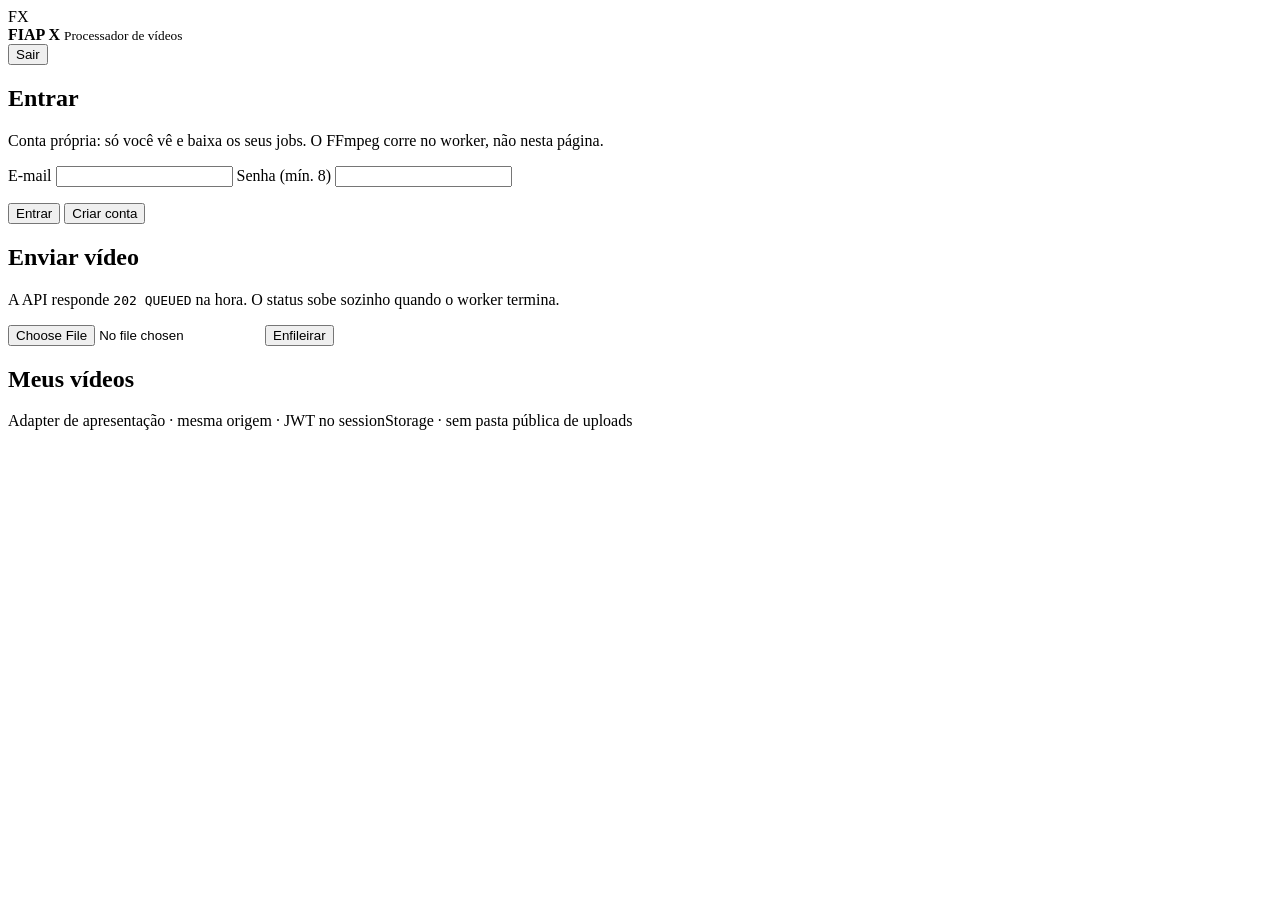
==== fiapx-video-processor/web/index.html @ 3771e590 "Publish FIAP X hackathon with Compose observability for the banca. Keep baseline and product togethe" ====
<!DOCTYPE html>
<html lang="pt-BR">
<head>
  <meta charset="UTF-8">
  <meta name="viewport" content="width=device-width, initial-scale=1">
  <title>FIAP X — processador de vídeos</title>
  <link rel="stylesheet" href="/assets/app.css">
</head>
<body>
  <header class="top">
    <div class="brand">
      <span class="mark">FX</span>
      <div>
        <strong>FIAP X</strong>
        <small>Processador de vídeos</small>
      </div>
    </div>
    <div id="session" class="session hidden">
      <span id="who"></span>
      <button type="button" id="logout" class="ghost">Sair</button>
    </div>
  </header>

  <main>
    <section id="auth-view" class="card">
      <h1>Entrar</h1>
      <p class="lede">Conta própria: só você vê e baixa os seus jobs. O FFmpeg corre no worker, não nesta página.</p>
      <form id="auth-form">
        <label>E-mail
          <input type="email" id="email" autocomplete="username" required>
        </label>
        <label>Senha (mín. 8)
          <input type="password" id="password" autocomplete="current-password" required minlength="8">
        </label>
        <p id="auth-error" class="banner error hidden" role="alert"></p>
        <div class="row">
          <button type="submit" id="login-btn">Entrar</button>
          <button type="button" id="register-btn" class="ghost">Criar conta</button>
        </div>
      </form>
    </section>

    <section id="app-view" class="hidden">
      <div class="card">
        <h1>Enviar vídeo</h1>
        <p class="lede">A API responde <code>202 QUEUED</code> na hora. O status sobe sozinho quando o worker termina.</p>
        <form id="upload-form" class="drop">
          <input type="file" id="video" accept="video/*" required>
          <button type="submit">Enfileirar</button>
        </form>
        <p id="upload-msg" class="banner hidden" role="status"></p>
      </div>

      <div class="card">
        <div class="row spread">
          <h2>Meus vídeos</h2>
          <span id="job-count" class="muted"></span>
        </div>
        <div id="jobs" class="jobs"></div>
      </div>
    </section>
  </main>

  <footer>
    Adapter de apresentação · mesma origem · JWT no sessionStorage · sem pasta pública de uploads
  </footer>
  <script src="/assets/app.js"></script>
</body>
</html>
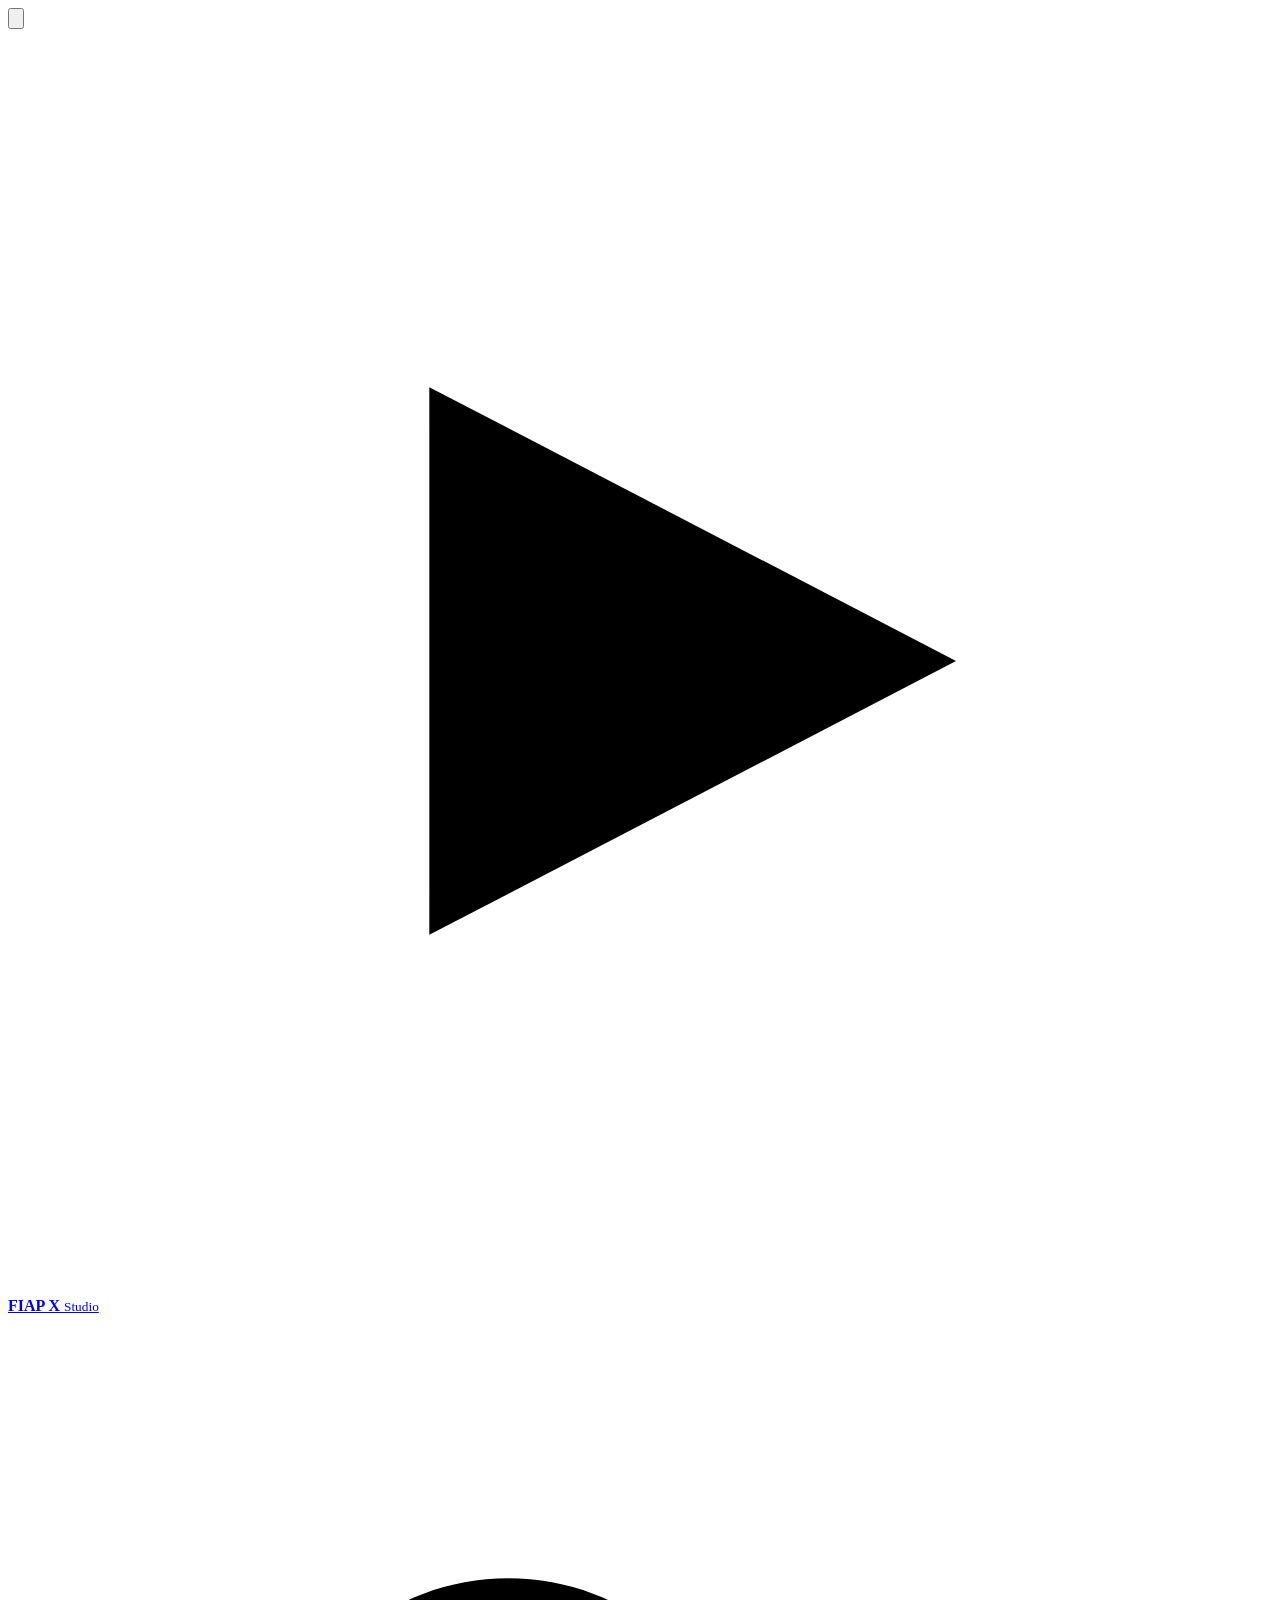
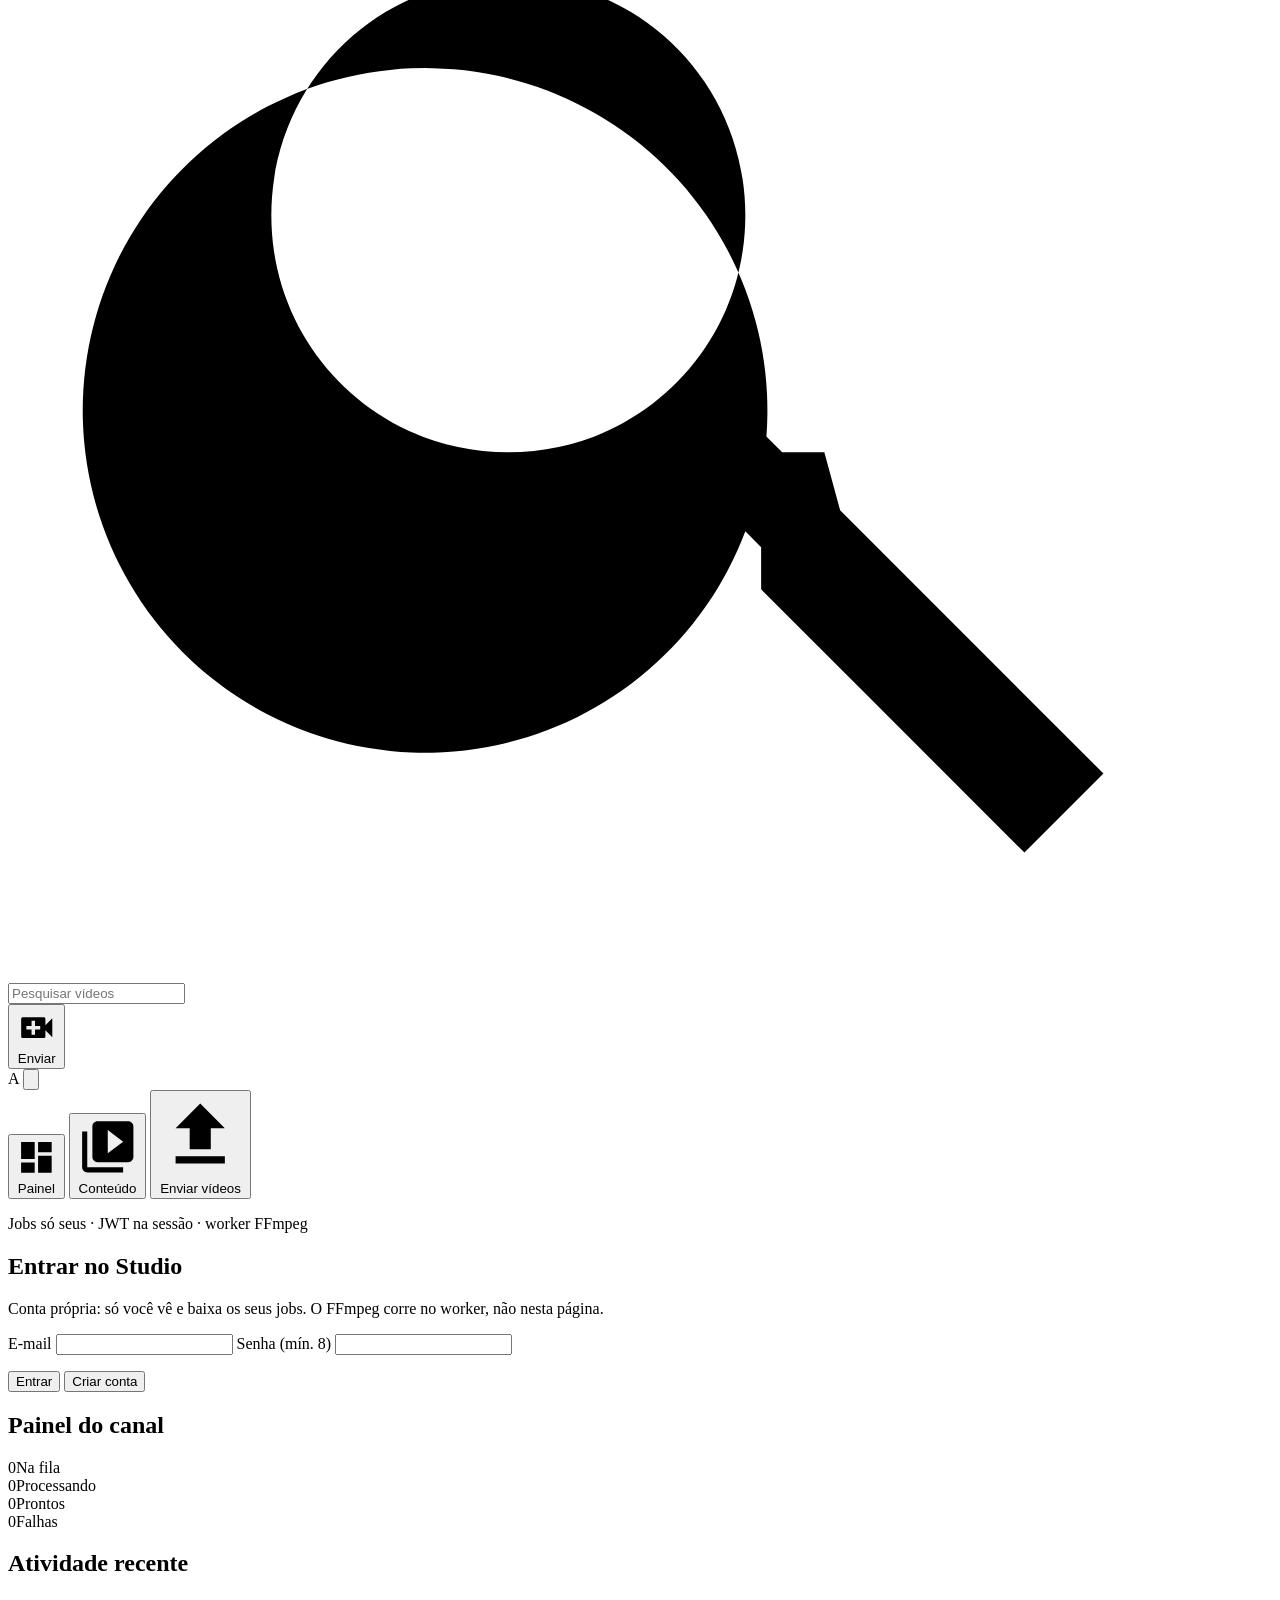
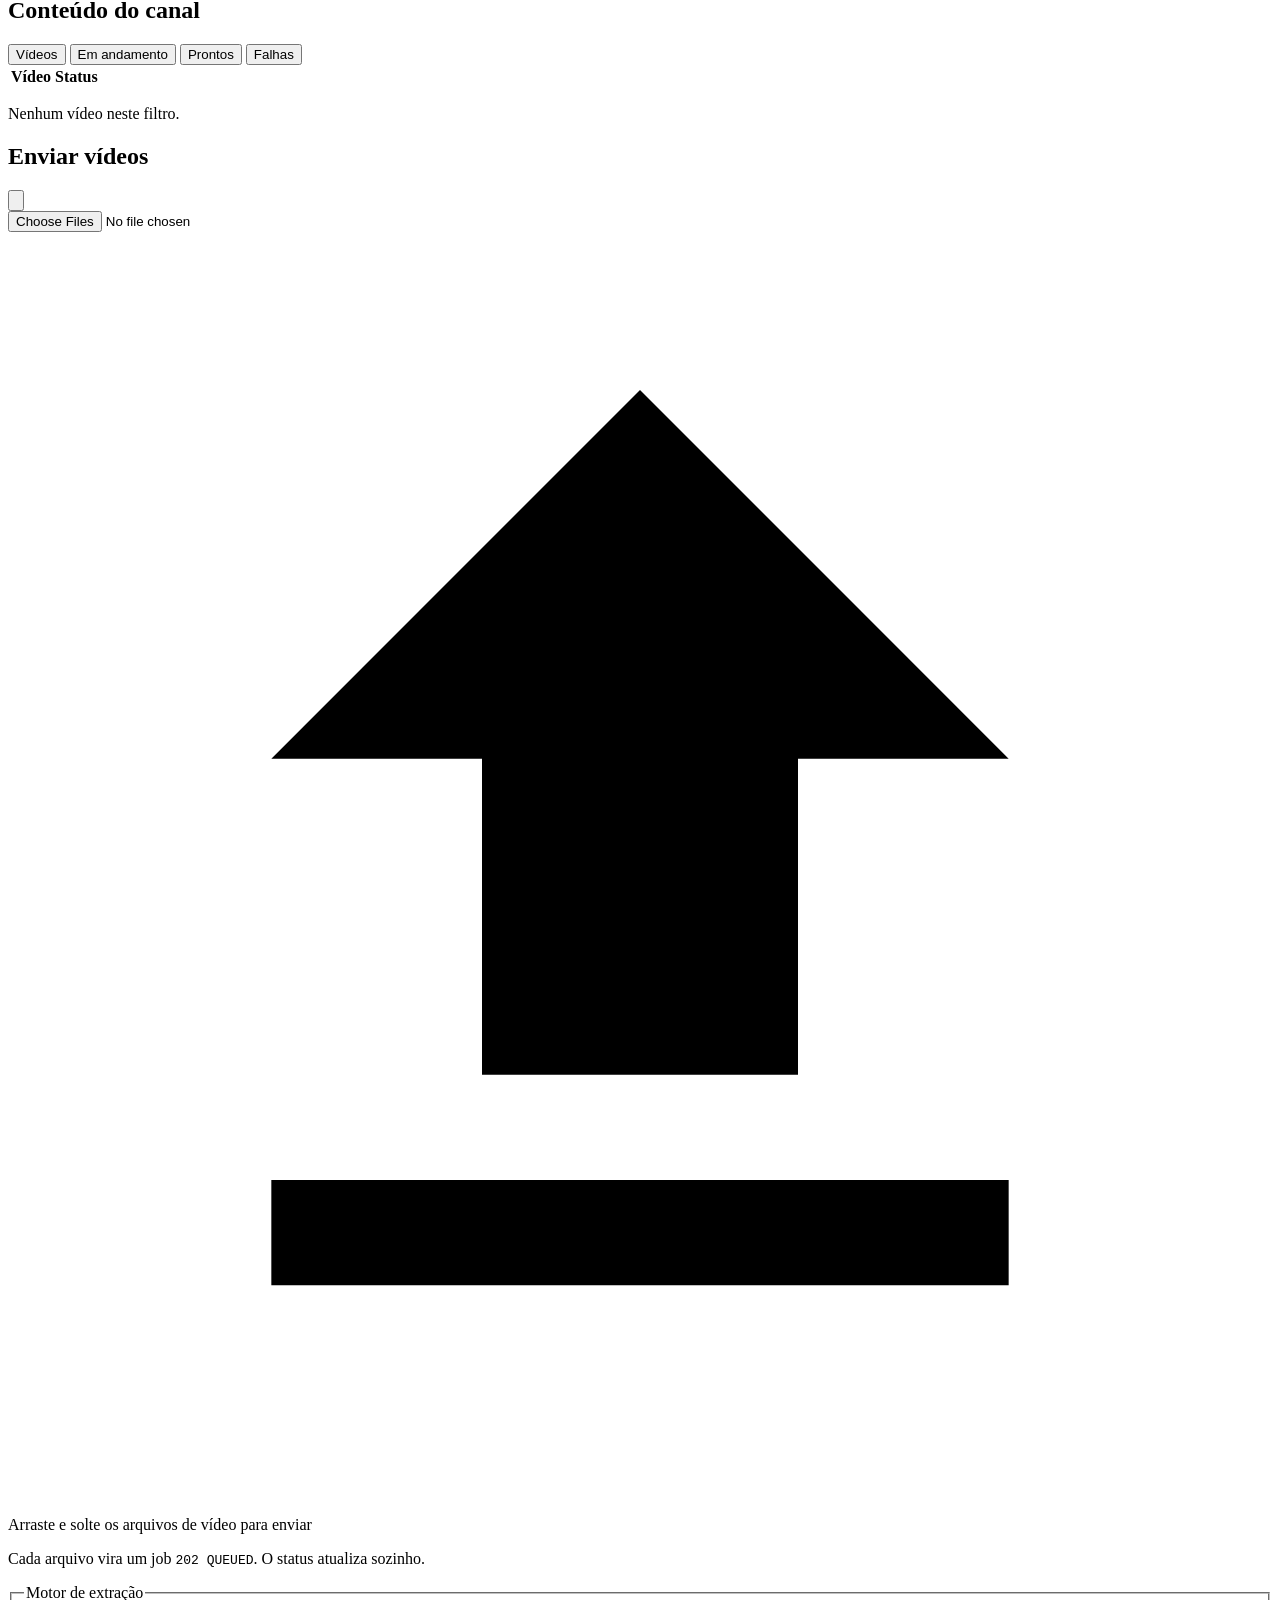
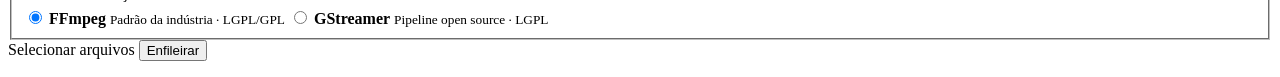
==== commit 9c6c302a: "Decouple frame extraction and storage so a job can use FFmpeg or GStreamer and disk or S3. The uploa" ====
--- a/fiapx-video-processor/web/index.html
+++ b/fiapx-video-processor/web/index.html
@@ -3,67 +3,172 @@
 <head>
   <meta charset="UTF-8">
   <meta name="viewport" content="width=device-width, initial-scale=1">
-  <title>FIAP X — processador de vídeos</title>
-  <link rel="stylesheet" href="/assets/app.css">
+  <title>FIAP X Studio</title>
+  <link rel="stylesheet" href="/assets/app.css?v=10">
 </head>
-<body>
-  <header class="top">
-    <div class="brand">
-      <span class="mark">FX</span>
-      <div>
-        <strong>FIAP X</strong>
-        <small>Processador de vídeos</small>
+<body class="signed-out">
+  <header class="masthead">
+    <div class="mast-left">
+      <button type="button" id="nav-toggle" class="icon-btn" aria-label="Menu" title="Menu">
+        <svg viewBox="0 0 24 24" aria-hidden="true"><path d="M3 6h18v2H3V6zm0 5h18v2H3v-2zm0 5h18v2H3v-2z"/></svg>
+      </button>
+      <a class="brand" href="/" aria-label="FIAP X Studio">
+        <span class="mark">
+          <svg viewBox="0 0 24 24" aria-hidden="true"><path d="M8 6.8v10.4L18 12 8 6.8z"/></svg>
+        </span>
+        <span class="brand-text">
+          <strong>FIAP X</strong>
+          <small>Studio</small>
+        </span>
+      </a>
+    </div>
+    <form id="search-form" class="mast-search" role="search">
+      <svg viewBox="0 0 24 24" aria-hidden="true"><path d="M15.5 14h-.8l-.3-.3A6.5 6.5 0 1 0 14 15.5l.3.3v.8l5 5 1.5-1.5-5-5zm-6 0C7 14 5 12 5 9.5S7 5 9.5 5 14 7 14 9.5 12 14 9.5 14z"/></svg>
+      <input type="search" id="search" placeholder="Pesquisar vídeos" autocomplete="off">
+    </form>
+    <div class="mast-right">
+      <button type="button" id="create-btn" class="create-btn hidden">
+        <svg viewBox="0 0 24 24" aria-hidden="true"><path d="M17 10.5V7c0-.6-.4-1-1-1H4c-.6 0-1 .4-1 1v10c0 .6.4 1 1 1h12c.6 0 1-.4 1-1v-3.5l4 4v-11l-4 4zM14 13h-3v3H9v-3H6v-2h3V8h2v3h3v2z"/></svg>
+        Enviar
+      </button>
+      <div id="session" class="session hidden">
+        <span id="who-label" class="who-label"></span>
+        <span id="who" class="avatar" aria-hidden="true">A</span>
+        <button type="button" id="logout" class="icon-btn" title="Sair" aria-label="Sair">
+          <svg viewBox="0 0 24 24" aria-hidden="true"><path d="M10.1 15.6 8.7 17l-5-5 5-5 1.4 1.4L6.8 11H21v2H6.8l3.3 2.6zM19 3c1.1 0 2 .9 2 2v4h-2V5H5v14h14v-4h2v4c0 1.1-.9 2-2 2H5c-1.1 0-2-.9-2-2V5c0-1.1.9-2 2-2h14z"/></svg>
+        </button>
       </div>
-    </div>
-    <div id="session" class="session hidden">
-      <span id="who"></span>
-      <button type="button" id="logout" class="ghost">Sair</button>
     </div>
   </header>
 
+  <aside id="sidenav" class="sidenav">
+    <nav>
+      <button type="button" class="nav-item active" data-nav="dashboard">
+        <svg viewBox="0 0 24 24" aria-hidden="true"><path d="M3 13h8V3H3v10zm0 8h8v-6H3v6zm10 0h8V11h-8v10zm0-18v6h8V3h-8z"/></svg>
+        <span>Painel</span>
+      </button>
+      <button type="button" class="nav-item" data-nav="content">
+        <svg viewBox="0 0 24 24" aria-hidden="true"><path d="M4 6H2v14c0 1.1.9 2 2 2h14v-2H4V6zm16-4H8c-1.1 0-2 .9-2 2v12c0 1.1.9 2 2 2h12c1.1 0 2-.9 2-2V4c0-1.1-.9-2-2-2zm-8 12.5v-9l6 4.5-6 4.5z"/></svg>
+        <span>Conteúdo</span>
+      </button>
+      <button type="button" class="nav-item" data-nav="upload" id="nav-upload">
+        <svg viewBox="0 0 24 24" aria-hidden="true"><path d="M9 16h6v-6h4l-7-7-7 7h4v6zm-4 2h14v2H5v-2z"/></svg>
+        <span>Enviar vídeos</span>
+      </button>
+    </nav>
+    <p class="nav-foot">Jobs só seus · JWT na sessão · worker FFmpeg</p>
+  </aside>
+
   <main>
-    <section id="auth-view" class="card">
-      <h1>Entrar</h1>
-      <p class="lede">Conta própria: só você vê e baixa os seus jobs. O FFmpeg corre no worker, não nesta página.</p>
-      <form id="auth-form">
-        <label>E-mail
-          <input type="email" id="email" autocomplete="username" required>
-        </label>
-        <label>Senha (mín. 8)
-          <input type="password" id="password" autocomplete="current-password" required minlength="8">
-        </label>
-        <p id="auth-error" class="banner error hidden" role="alert"></p>
-        <div class="row">
-          <button type="submit" id="login-btn">Entrar</button>
-          <button type="button" id="register-btn" class="ghost">Criar conta</button>
-        </div>
-      </form>
+    <section id="auth-view" class="auth-panel">
+      <div class="auth-card">
+        <h1>Entrar no Studio</h1>
+        <p class="lede">Conta própria: só você vê e baixa os seus jobs. O FFmpeg corre no worker, não nesta página.</p>
+        <form id="auth-form">
+          <label>E-mail
+            <input type="email" id="email" autocomplete="username" required>
+          </label>
+          <label>Senha (mín. 8)
+            <input type="password" id="password" autocomplete="current-password" required minlength="8">
+          </label>
+          <p id="auth-error" class="banner error hidden" role="alert"></p>
+          <div class="row">
+            <button type="submit" id="login-btn">Entrar</button>
+            <button type="button" id="register-btn" class="ghost">Criar conta</button>
+          </div>
+        </form>
+      </div>
     </section>
 
     <section id="app-view" class="hidden">
-      <div class="card">
-        <h1>Enviar vídeo</h1>
-        <p class="lede">A API responde <code>202 QUEUED</code> na hora. O status sobe sozinho quando o worker termina.</p>
-        <form id="upload-form" class="drop">
-          <input type="file" id="video" accept="video/*" required>
-          <button type="submit">Enfileirar</button>
-        </form>
-        <p id="upload-msg" class="banner hidden" role="status"></p>
+      <div id="page-dashboard" class="page">
+        <header class="page-head">
+          <h1>Painel do canal</h1>
+        </header>
+        <div class="kpis">
+          <article class="kpi"><span id="kpi-queue" class="kpi-n">0</span><span class="kpi-l">Na fila</span></article>
+          <article class="kpi"><span id="kpi-run" class="kpi-n">0</span><span class="kpi-l">Processando</span></article>
+          <article class="kpi"><span id="kpi-ready" class="kpi-n">0</span><span class="kpi-l">Prontos</span></article>
+          <article class="kpi"><span id="kpi-fail" class="kpi-n">0</span><span class="kpi-l">Falhas</span></article>
+        </div>
+        <section class="panel">
+          <div class="panel-head">
+            <h2>Atividade recente</h2>
+            <span id="inflight-count" class="muted"></span>
+          </div>
+          <div id="dash-recent" class="recent"></div>
+        </section>
       </div>
 
-      <div class="card">
-        <div class="row spread">
-          <h2>Meus vídeos</h2>
-          <span id="job-count" class="muted"></span>
+      <div id="page-content" class="page hidden">
+        <header class="page-head">
+          <h1>Conteúdo do canal</h1>
+          <span id="done-count" class="muted"></span>
+        </header>
+        <p id="app-msg" class="banner hidden" role="status"></p>
+        <div class="tabs" role="tablist">
+          <button type="button" class="tab active" data-filter="all">Vídeos</button>
+          <button type="button" class="tab" data-filter="inflight">Em andamento</button>
+          <button type="button" class="tab" data-filter="ready">Prontos</button>
+          <button type="button" class="tab" data-filter="failed">Falhas</button>
         </div>
-        <div id="jobs" class="jobs"></div>
+        <div class="table-wrap">
+          <table class="vtable">
+            <thead>
+              <tr>
+                <th>Vídeo</th>
+                <th>Status</th>
+                <th></th>
+              </tr>
+            </thead>
+            <tbody id="jobs-table"></tbody>
+          </table>
+          <p id="jobs-empty" class="empty hidden">Nenhum vídeo neste filtro.</p>
+        </div>
       </div>
     </section>
   </main>
 
-  <footer>
-    Adapter de apresentação · mesma origem · JWT no sessionStorage · sem pasta pública de uploads
-  </footer>
-  <script src="/assets/app.js"></script>
+  <div id="upload-modal" class="modal hidden" role="dialog" aria-labelledby="upload-title">
+    <div class="modal-card">
+      <header>
+        <h2 id="upload-title">Enviar vídeos</h2>
+        <button type="button" id="upload-close" class="icon-btn" aria-label="Fechar">
+          <svg viewBox="0 0 24 24" aria-hidden="true"><path d="M19 6.4 17.6 5 12 10.6 6.4 5 5 6.4 10.6 12 5 17.6 6.4 19 12 13.4 17.6 19 19 17.6 13.4 12z"/></svg>
+        </button>
+      </header>
+      <form id="upload-form" class="drop">
+        <input type="file" id="video" accept="video/*" multiple required>
+        <div class="drop-art" aria-hidden="true">
+          <svg viewBox="0 0 24 24"><path d="M9 16h6v-6h4l-7-7-7 7h4v6zm-4 2h14v2H5v-2z"/></svg>
+        </div>
+        <p>Arraste e solte os arquivos de vídeo para enviar</p>
+        <p class="lede">Cada arquivo vira um job <code>202 QUEUED</code>. O status atualiza sozinho.</p>
+        <fieldset class="engine-pick">
+          <legend>Motor de extração</legend>
+          <label class="engine-opt">
+            <input type="radio" name="processor" value="ffmpeg" checked>
+            <span>
+              <strong>FFmpeg</strong>
+              <small>Padrão da indústria · LGPL/GPL</small>
+            </span>
+          </label>
+          <label class="engine-opt">
+            <input type="radio" name="processor" value="gstreamer">
+            <span>
+              <strong>GStreamer</strong>
+              <small>Pipeline open source · LGPL</small>
+            </span>
+          </label>
+        </fieldset>
+        <label class="file-btn" for="video">Selecionar arquivos</label>
+        <button type="submit">Enfileirar</button>
+      </form>
+      <ul id="picked" class="picked hidden"></ul>
+      <p id="upload-msg" class="banner hidden" role="status"></p>
+    </div>
+  </div>
+
+  <script src="/assets/app.js?v=10"></script>
 </body>
 </html>
